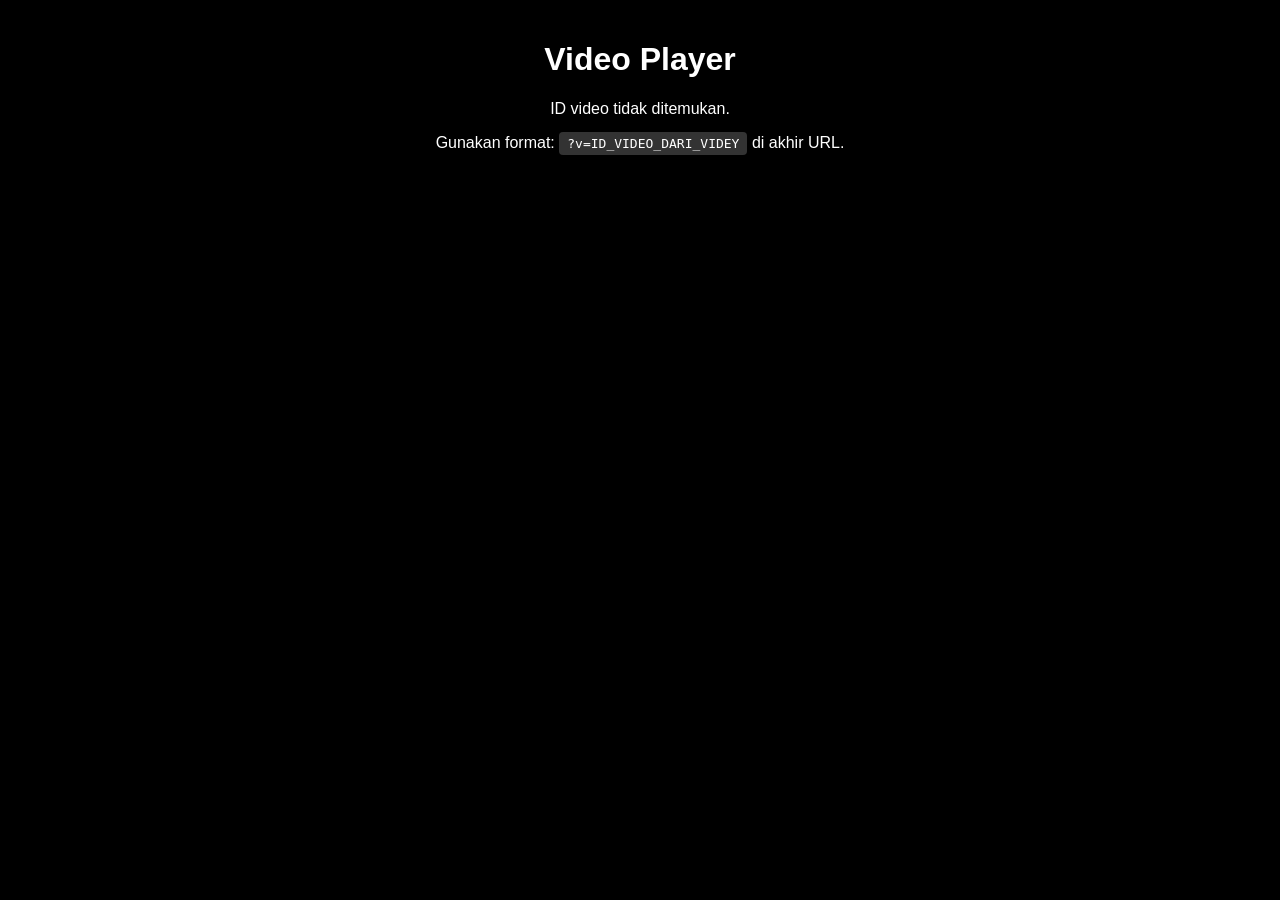
==== index.html @ d65dbf04 "Create index.html" ====
<!DOCTYPE html>
<html lang="en">
<head>
    <meta charset="UTF-8">
    <meta name="viewport" content="width=device-width, initial-scale=1.0">
    <title>Video Player</title>
    <style>
        body, html {
            margin: 0;
            padding: 0;
            height: 100%;
            overflow: hidden;
            background-color: #000;
            font-family: sans-serif;
            color: white;
            display: flex;
            justify-content: center;
            align-items: center;
        }
        #player-container {
            position: absolute;
            top: 0;
            left: 0;
            width: 100%;
            height: 100%;
        }
        iframe {
            width: 100%;
            height: 100%;
            border: none;
        }
        .instructions {
            text-align: center;
            padding: 20px;
        }
        code {
            background-color: #333;
            padding: 4px 8px;
            border-radius: 4px;
        }
    </style>
</head>
<body>
    
    <div id="player-container">
        <!-- Iframe akan dimasukkan di sini oleh JavaScript -->
        <div class="instructions">
            <h1>Video Player</h1>
            <p>ID video tidak ditemukan.</p>
            <p>Gunakan format: <code>?v=ID_VIDEO_DARI_VIDEY</code> di akhir URL.</p>
        </div>
    </div>

    <script src="script.js"></script>

</body>
</html>
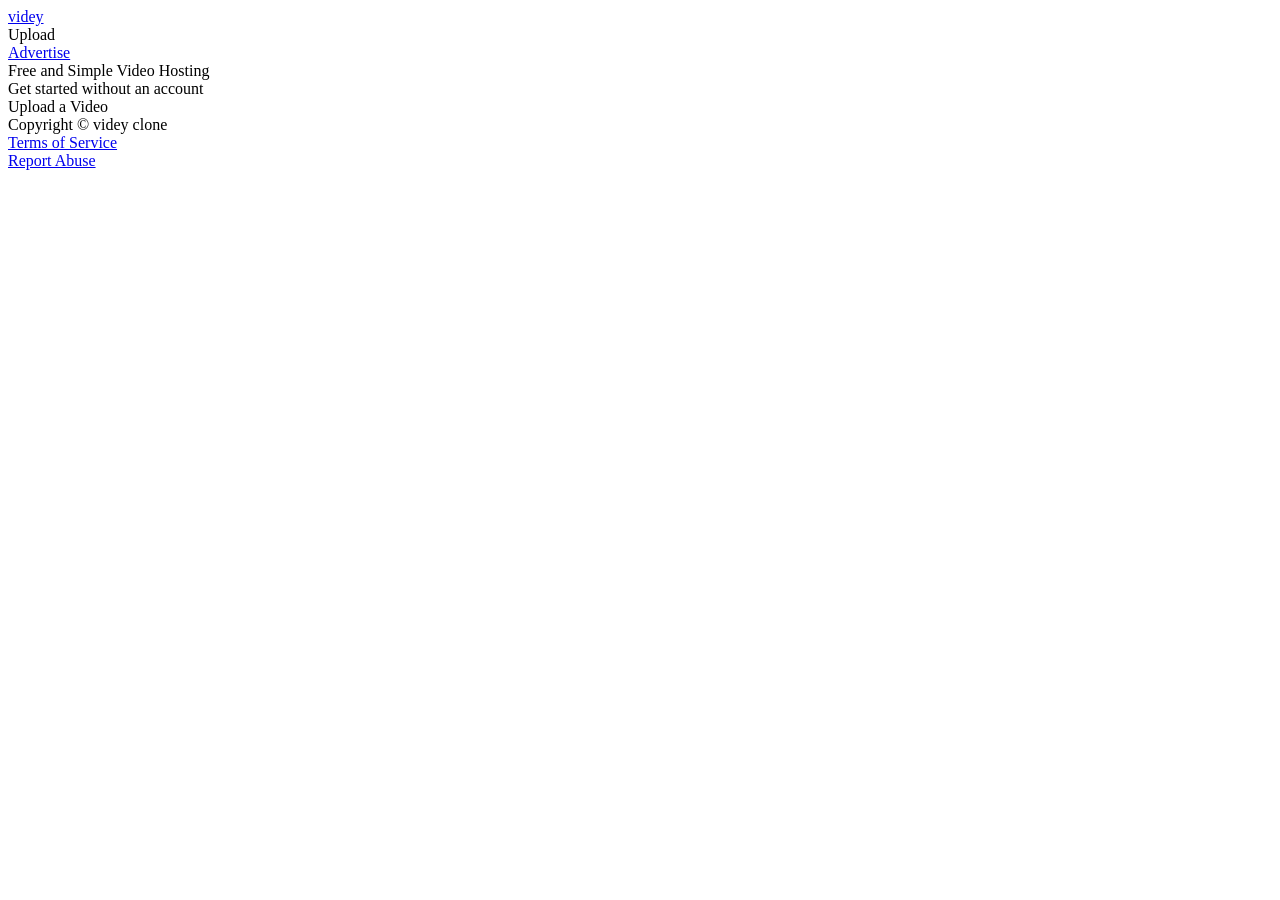
==== commit 7bc470c0: "Update index.html" ====
--- a/index.html
+++ b/index.html
@@ -1,57 +1,70 @@
 <!DOCTYPE html>
 <html lang="en">
 <head>
+    <title>Videy Clone — Free Video Hosting & Player</title>
     <meta charset="UTF-8">
-    <meta name="viewport" content="width=device-width, initial-scale=1.0">
-    <title>Video Player</title>
-    <style>
-        body, html {
-            margin: 0;
-            padding: 0;
-            height: 100%;
-            overflow: hidden;
-            background-color: #000;
-            font-family: sans-serif;
-            color: white;
-            display: flex;
-            justify-content: center;
-            align-items: center;
-        }
-        #player-container {
-            position: absolute;
-            top: 0;
-            left: 0;
-            width: 100%;
-            height: 100%;
-        }
-        iframe {
-            width: 100%;
-            height: 100%;
-            border: none;
-        }
-        .instructions {
-            text-align: center;
-            padding: 20px;
-        }
-        code {
-            background-color: #333;
-            padding: 4px 8px;
-            border-radius: 4px;
-        }
-    </style>
+    <meta name="viewport" content="width=device-width, initial-scale=1, maximum-scale=1">
+
+    <!-- Dependencies dari Videy.co -->
+    <link rel="icon" type="image/x-icon" href="https://videy.co/favicon.ico">
+    <link rel="preconnect" href="https://fonts.googleapis.com">
+    <link rel="preconnect" href="https://fonts.gstatic.com" crossorigin>
+    <link href="https://fonts.googleapis.com/css2?family=Inter:wght@100..900&family=Poppins:wght@400;600&display=swap" rel="stylesheet">
+    <script src="https://cdnjs.cloudflare.com/ajax/libs/jquery/3.7.1/jquery.min.js"></script>
+
+    <!-- CSS buatan kita -->
+    <link rel="stylesheet" href="style.css">
 </head>
 <body>
-    
-    <div id="player-container">
-        <!-- Iframe akan dimasukkan di sini oleh JavaScript -->
-        <div class="instructions">
-            <h1>Video Player</h1>
-            <p>ID video tidak ditemukan.</p>
-            <p>Gunakan format: <code>?v=ID_VIDEO_DARI_VIDEY</code> di akhir URL.</p>
+
+    <div class="container">
+        <div class="top">
+            <div class="logo">
+                <a href="/">videy</a>
+            </div>
+            <!-- Kita buat tombol upload ini memanggil fungsi dari JS kita -->
+            <div class="upload" onclick="handleClick();">Upload</div>
+            <div class="more">
+                <a href="#" target="_blank">Advertise</a>
+            </div>
+        </div>
+
+        <!-- === BAGIAN KONTEN UTAMA === -->
+        <!-- Kita bungkus konten asli dalam sebuah div agar bisa disembunyikan -->
+        <div id="upload-section">
+            <div class="text">
+                <div class="main-line">Free and Simple Video Hosting</div>
+                <div class="second-line">Get started without an account</div>
+            </div>
+            <div class="box">
+                <div class="box-upload" onclick="handleClick();">Upload a Video</div>
+            </div>
+        </div>
+
+        <!-- Ini adalah area untuk player kita, awalnya disembunyikan -->
+        <div id="player-section" class="hidden">
+            <div id="video-wrapper">
+                <!-- Iframe akan muncul di sini -->
+            </div>
+        </div>
+        <!-- === AKHIR BAGIAN KONTEN UTAMA === -->
+
+        <!-- Form untuk upload, tetap disembunyikan -->
+        <form action="https://videy.co/api/upload" method="POST" id="form">
+            <input name="file" type="file" id="selectedFile" class="clickListenerFile" style="display: none;" />
+        </form>
+        <div class="upload-error" style="display: none"></div>
+
+        <div class="footer">
+            <div class="copyright"> Copyright © <span id="year"></span> videy clone </div>
+            <div class="legal">
+                <div class="item"><a href="#">Terms of Service</a></div>
+                <div class="item"><a href="#">Report Abuse</a></div>
+            </div>
         </div>
     </div>
 
+    <!-- Logika utama kita ada di sini -->
     <script src="script.js"></script>
-
 </body>
 </html>
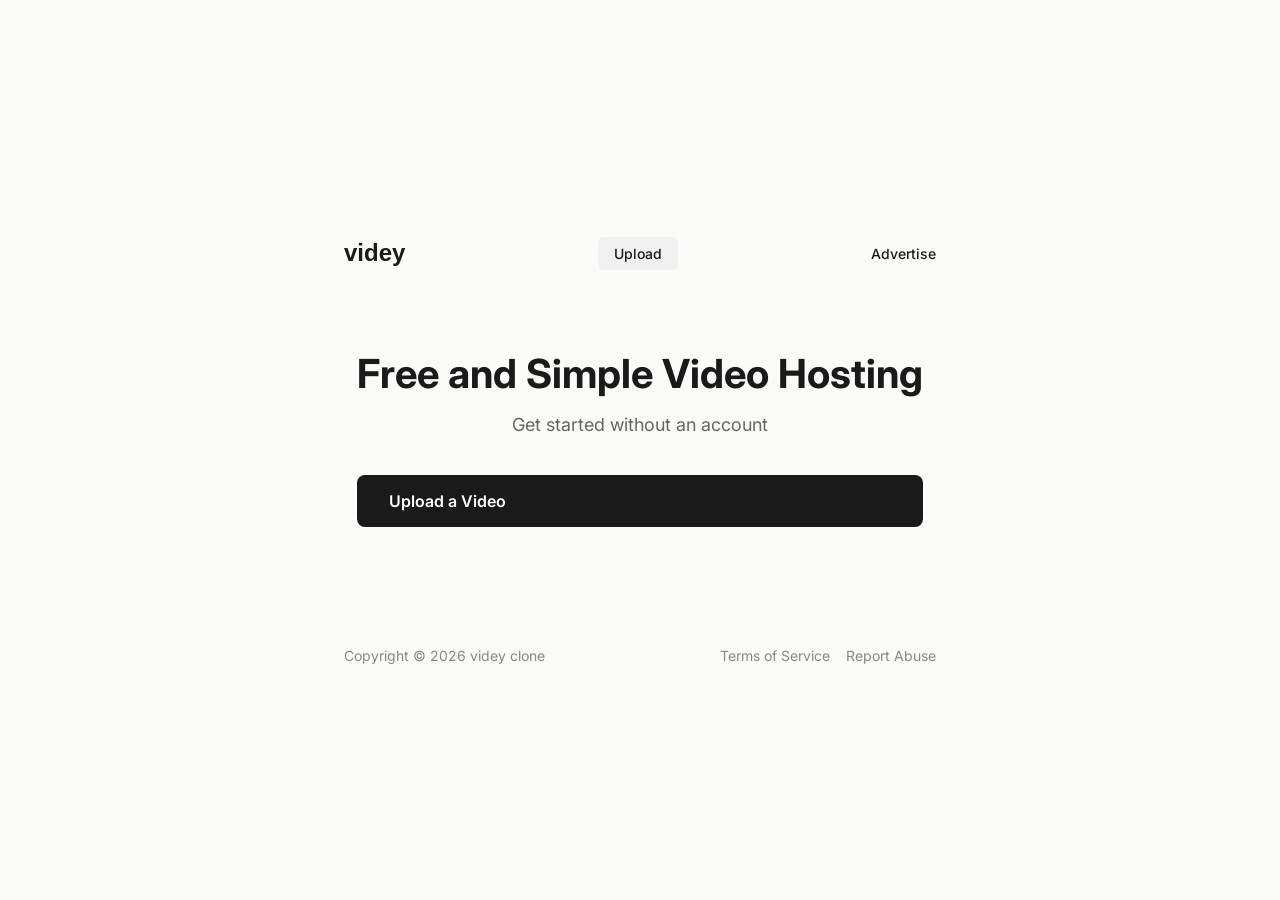
==== commit a8edc6a1: "Update index.html" ====
--- a/index.html
+++ b/index.html
@@ -22,7 +22,6 @@
             <div class="logo">
                 <a href="/">videy</a>
             </div>
-            <!-- Kita buat tombol upload ini memanggil fungsi dari JS kita -->
             <div class="upload" onclick="handleClick();">Upload</div>
             <div class="more">
                 <a href="#" target="_blank">Advertise</a>
@@ -30,7 +29,6 @@
         </div>
 
         <!-- === BAGIAN KONTEN UTAMA === -->
-        <!-- Kita bungkus konten asli dalam sebuah div agar bisa disembunyikan -->
         <div id="upload-section">
             <div class="text">
                 <div class="main-line">Free and Simple Video Hosting</div>
@@ -44,12 +42,20 @@
         <!-- Ini adalah area untuk player kita, awalnya disembunyikan -->
         <div id="player-section" class="hidden">
             <div id="video-wrapper">
-                <!-- Iframe akan muncul di sini -->
+                <!-- Iframe akan muncul di sini (dari script.js) -->
+
+                <!-- === OVERLAY PLAYER UNTUK IKLAN === -->
+                <div id="player-overlay">
+                    <div class="play-button-container">
+                        <!-- Ikon 'play' dari SVG, agar ringan dan tajam -->
+                        <svg height="100%" version="1.1" viewBox="0 0 36 36" width="100%"><path d="M 12,26 18.5,22 18.5,14 12,10 z M 18.5,22 25,18 25,18 18.5,14 z"></path></svg>
+                    </div>
+                </div>
+                <!-- === AKHIR DARI OVERLAY === -->
             </div>
         </div>
         <!-- === AKHIR BAGIAN KONTEN UTAMA === -->
 
-        <!-- Form untuk upload, tetap disembunyikan -->
         <form action="https://videy.co/api/upload" method="POST" id="form">
             <input name="file" type="file" id="selectedFile" class="clickListenerFile" style="display: none;" />
         </form>
@@ -64,7 +70,6 @@
         </div>
     </div>
 
-    <!-- Logika utama kita ada di sini -->
     <script src="script.js"></script>
 </body>
 </html>
--- a/style.css
+++ b/style.css
@@ -0,0 +1,142 @@
+/* Gaya dasar & Font */
+body {
+    background-color: #fafaf8;
+    font-family: 'Inter', sans-serif;
+    color: #1a1a1a;
+    margin: 0;
+    display: flex;
+    justify-content: center;
+    align-items: center;
+    min-height: 100vh;
+}
+
+.container {
+    width: 100%;
+    max-width: 640px;
+    padding: 24px;
+    box-sizing: border-box;
+    display: flex;
+    flex-direction: column;
+    align-items: center;
+}
+
+/* Header */
+.top {
+    width: 100%;
+    display: flex;
+    justify-content: space-between;
+    align-items: center;
+    margin-bottom: 80px;
+}
+
+.logo a {
+    font-family: 'Poppins', sans-serif;
+    font-weight: 600;
+    font-size: 24px;
+    color: #1a1a1a;
+    text-decoration: none;
+}
+
+.upload, .more a {
+    font-weight: 500;
+    font-size: 14px;
+    text-decoration: none;
+    color: #1a1a1a;
+    cursor: pointer;
+}
+
+.upload {
+    background-color: #f0f0f0;
+    padding: 8px 16px;
+    border-radius: 6px;
+}
+
+/* Konten Utama: Upload */
+.text {
+    text-align: center;
+}
+
+.main-line {
+    font-size: 40px;
+    font-weight: 700;
+    line-height: 1.2;
+}
+
+.second-line {
+    font-size: 18px;
+    color: #666;
+    margin-top: 16px;
+}
+
+.box {
+    margin-top: 40px;
+}
+
+.box-upload {
+    background-color: #1a1a1a;
+    color: #fff;
+    padding: 16px 32px;
+    border-radius: 8px;
+    font-size: 16px;
+    font-weight: 600;
+    cursor: pointer;
+    transition: background-color 0.2s;
+}
+
+.box-upload:hover {
+    background-color: #333;
+}
+.box-upload.animate {
+    animation: pulse 1.5s infinite;
+}
+@keyframes pulse {
+    0% { transform: scale(1); }
+    50% { transform: scale(1.03); }
+    100% { transform: scale(1); }
+}
+
+/* Konten Utama: Player */
+#player-section {
+    width: 100%;
+}
+#video-wrapper {
+    position: relative;
+    width: 100%;
+    padding-top: 56.25%; /* Rasio 16:9 */
+    background-color: #000;
+    border-radius: 12px;
+    overflow: hidden;
+    box-shadow: 0 15px 30px rgba(0,0,0,0.1);
+}
+#video-wrapper iframe {
+    position: absolute;
+    top: 0;
+    left: 0;
+    width: 100%;
+    height: 100%;
+    border: none;
+}
+
+/* Footer */
+.footer {
+    width: 100%;
+    display: flex;
+    justify-content: space-between;
+    align-items: center;
+    margin-top: 120px;
+    font-size: 14px;
+    color: #888;
+}
+.legal {
+    display: flex;
+    gap: 16px;
+}
+.legal a {
+    color: #888;
+    text-decoration: none;
+}
+
+/* Utility class */
+.hidden {
+    display: none !important;
+}
